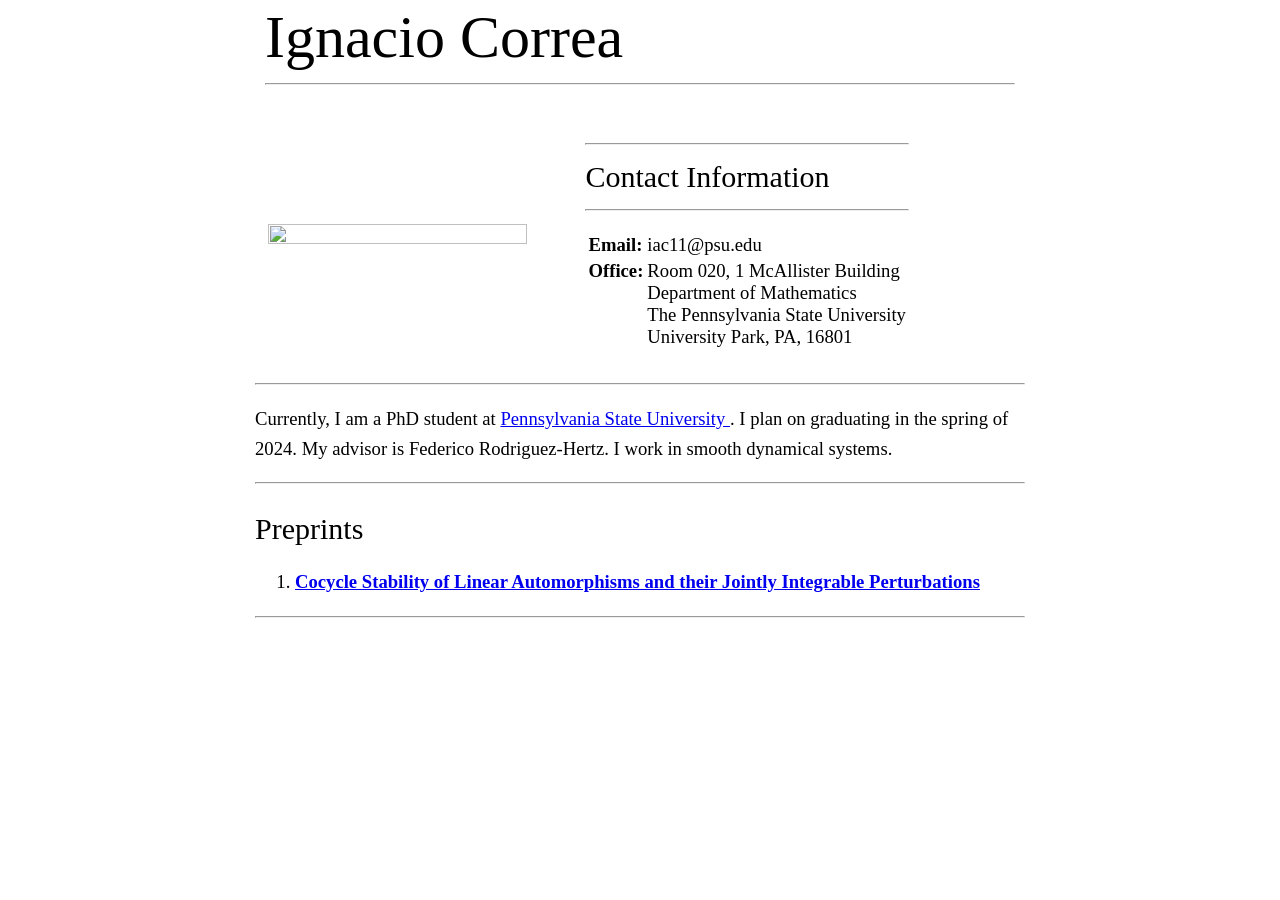
==== index.html @ 87c23995 "Add files via upload" ====
<!-- saved from url=(0032)https://calebspringer.github.io/ -->
<html><head><meta http-equiv="Content-Type" content="text/html; charset=UTF-8"><script type="module" id="truffle-injected" data-runtime="bkkjeefjfjcfdfifddmkdmcpmaakmelp" src="chrome-extension://bkkjeefjfjcfdfifddmkdmcpmaakmelp/contexts/all/injected-script/index.js"></script>
	<title> Caleb Springer </title>
	<link rel="stylesheet" type="text/css" href="./files/style.css">
</head>



<body>

<div id="container">
<div id="page">
<div id="content">
	<h1> Ignacio Correa <hr></h1>

	<table>
		<tbody><tr>
			<td width="50%">
				<div id="photo">
					<img src="./files/picture.jpg" width="100%"> <!-- width="243" height="286">-->
			    </div>
			</td>
			<td valign="top">
			    <p>
			    	</p><h2><hr> Contact Information <hr> </h2>
			    	<table>
			    			<tbody><tr>
			    				<td>
			    					<b>Email:</b>
			    				</td>
			    				<td>
			    					<!---cks5320@psu.edu--->
			    					iac11@psu.edu
			    				</td>
			    			</tr>
			    			<tr>
			    				<td valign="top">
			    					<b>Office:</b>
			    				</td>
			    				<td>
									Room 020, 1 McAllister Building<br>
									Department of Mathematics<br>
								 The Pennsylvania State University<br>
									University Park, PA, 16801<br>
			    				</td>
			    			</tr>
			    	</tbody></table>
				<p></p>
			</td>
		</tr>
	</tbody></table>

</div>
</div>
<div id="page">
<div id="content">
<hr>
	<p>
		Currently, I am a PhD  student at <a href="https://science.psu.edu/math"> Pennsylvania State University </a>. I plan on graduating in the spring of 2024. My advisor is Federico Rodriguez-Hertz. I work in smooth dynamical systems.
	</p>
<hr>
</div>
</div>
<div id="page">
<div id="content">
	<h2> Preprints </h2>
	<ol reversed="">
		<li>
			<a href="https://arxiv.org/abs/2211.15280">
				<b> Cocycle Stability of Linear Automorphisms and their Jointly Integrable Perturbations
		</li>
	</ol>

	<hr>
</div>
</div>
<!--
<div id="page">
<div id="content">
	<h2> Weekly events that I haved organize: </h2>
	<ul>
		<li>  2020-2021<a href="gradNT.html"> Number Theory Student Seminar </a> </li>
		<li>  2021 <a href="gradlunch.html"> Friday Math Lunch </a> </li>
	</ul>
	<hr>
</div>
</div>
<div id="page">
<div id="content">
	<h2> Teaching  Experience </h2><br>
	<i>University College London: </i>
	<ul>
		<li> <a href="https://www.ucl.ac.uk/maths/current-students/current-undergraduates/module-information-undergraduates"> MATH0037 Logic </a>, <i> Mathematics Honours Year 3 </i> - Winter 2023 </li>
		<li> <a href="https://www.ucl.ac.uk/maths/current-students/current-undergraduates/module-information-undergraduates"> MATH0006 Algebra 2</a>, <i> Mathematics Honours Year 1 </i> - Winter 2022 </li>
	</ul>

	<i>The Pennsylvania State University: </i>
	<ul>
		<li><a href="https://bulletins.psu.edu/university-course-descriptions/undergraduate/math/"> Math 220, Matrices </a> -  Summer 2021 </li>
		<li> <a href="https://science.psu.edu/math/mass/content/mass-2017.html"> Math 497C, Honors MASS Geometry: Knot Theory </a> - Fall 2017 </li>
		<li> <a href="https://bulletins.psu.edu/university-course-descriptions/undergraduate/math/"> Math 026, Plane Trigonometry </a> - Fall 2016 </li>
		<li> <a href="https://bulletins.psu.edu/university-course-descriptions/undergraduate/math/"> Math 026, Plane Trigonometry </a> - Summer 2016 </li>
		<li>  <a href="https://bulletins.psu.edu/university-course-descriptions/undergraduate/math/">  Math 021, College Algebra I </a> - Spring 2016 </li>
		<li> <a href="https://bulletins.psu.edu/university-course-descriptions/undergraduate/math/"> Math 034, Math and Money </a> - Fall 2015 </li>
	</ul>
	<hr>
</div>
</div>
<div id="page">
<div id="content">

<h2> Links</h2>
	<ul>
		<li>
			<a href="https://arxiv.org/search/math?searchtype=author&amp;query=Springer%2C+C">
			<b>arXiv Preprints</b></a>
		</li>
		<li>
			<a href="https://scholar.google.com/citations?hl=en&amp;authuser=1&amp;user=c3g_oRwAAAAJ">
				<b>Google Scholar</b></a>
		</li>
		<li>
			<a href="https://mathscinet.ams.org/mathscinet/MRAuthorID/1326228">
				<b>MathSciNet Author Page</b></a>
		</li>
		<li>
			<a href="https://genealogy.math.ndsu.nodak.edu/id.php?id=279803">
				<b>Math Genealogy</b></a>
		</li>
		<li>
			<a href="https://orcid.org/0000-0003-1514-4755">
				<b>ORCID</b></a>
		</li>
	</ul>

	<hr>
</div>
</div>
</div>

<div id="truffle-container"><div class="truffle-sidebar config-left" style="transform: translateX(-72px); width: 72px;"><iframe src="./Caleb Springer_files/sidebar.html" class="iframe" style="width: 72px;"></iframe></div><div class="c-alert-manager"></div></div></body></html>

-->
---- files/style.css ----
@charset "utf-8";
/* CSS Document */

@viewport {
  width: device-width ;
  zoom: 1.0 ;
}


table {
font-size:14pt;
}

tr, th, td{
    text-align: left;
  }

.mydate table{
  font-size:14pt;
}

.mydate tr, .mydate th, .mydate td{
    padding: 15px;
    text-align: left;
    width = "750px"
  }

 .mydate tr:hover {background-color:#f5f5f5;}


two-line{
  display: flex;
  justify-content: space-between;
}

body {
margin:0px;
padding:0px;
font-size:14pt;
font-family:"Georgia", "Times New Roman", "Century Gothic","Apple Gothic",AppleGothic,"URW Gothic L","Avant Garde",Futura,sans-serif;
/*background-color: #1d2b66;*/
}

h1 {
margin:0px;
padding:10px;
font-size:60px;
font-weight:normal;
}

h2 {
margin:0px;
padding-bottom: 5px;
font-size:30px;
font-weight:normal;
}

img {
border:none;
}


.center {
text-align:center;
}

.right {
text-align:right;
width:100%;
}

.italic {
font-style:italic;
}

.italiccenter {
font-style:italic;
text-align:center;
}

.italicright {
font-style:italic;
text-align:right;
}

.normal {
font-style:normal;
}

.valign {
vertical-align:top;
}


#container {
width:800px;
margin:3px auto;
font-size:14pt;
position: relative;
-moz-border-radius-topleft:10px;
-webkit-border-top-left-radius:10px;
-moz-border-radius-topright:10px;
-webkit-border-top-right-radius:10px;
overflow: hidden;
}

#name {
position: absolute;
top:70px;
left:0px;
float: left;
background-image:url(black50.png);
-moz-border-radius-topright:10px;
-webkit-border-top-right-radius:10px;
-moz-border-radius-bottomright:10px;
-webkit-border-bottom-right-radius:10px;
}

#name p {
margin:0px;
padding:5px 10px;
text-transform: uppercase;
font-size:14px;
padding-left:2em;
}

#page {
overflow:auto;
padding:10px 0px;
clear:both;
}

#content {
margin-left:15px;
margin-right:15px;
line-height:160%;
font-size:14pt;
}

#quote {
position:relative;
float:left;
padding:10px;
text-align:left;
font-style: italic;
}

#footer {
float:right;
padding:10px;	
}

#photo {
  position:relative;
  float:left;
  padding-top:0px;
  padding-bottom:10px;
  padding-right:25px;
  padding-left:10px;
  width: 80%;	
}

#previous{
        float:left;
}

#next{
        float:right;
}
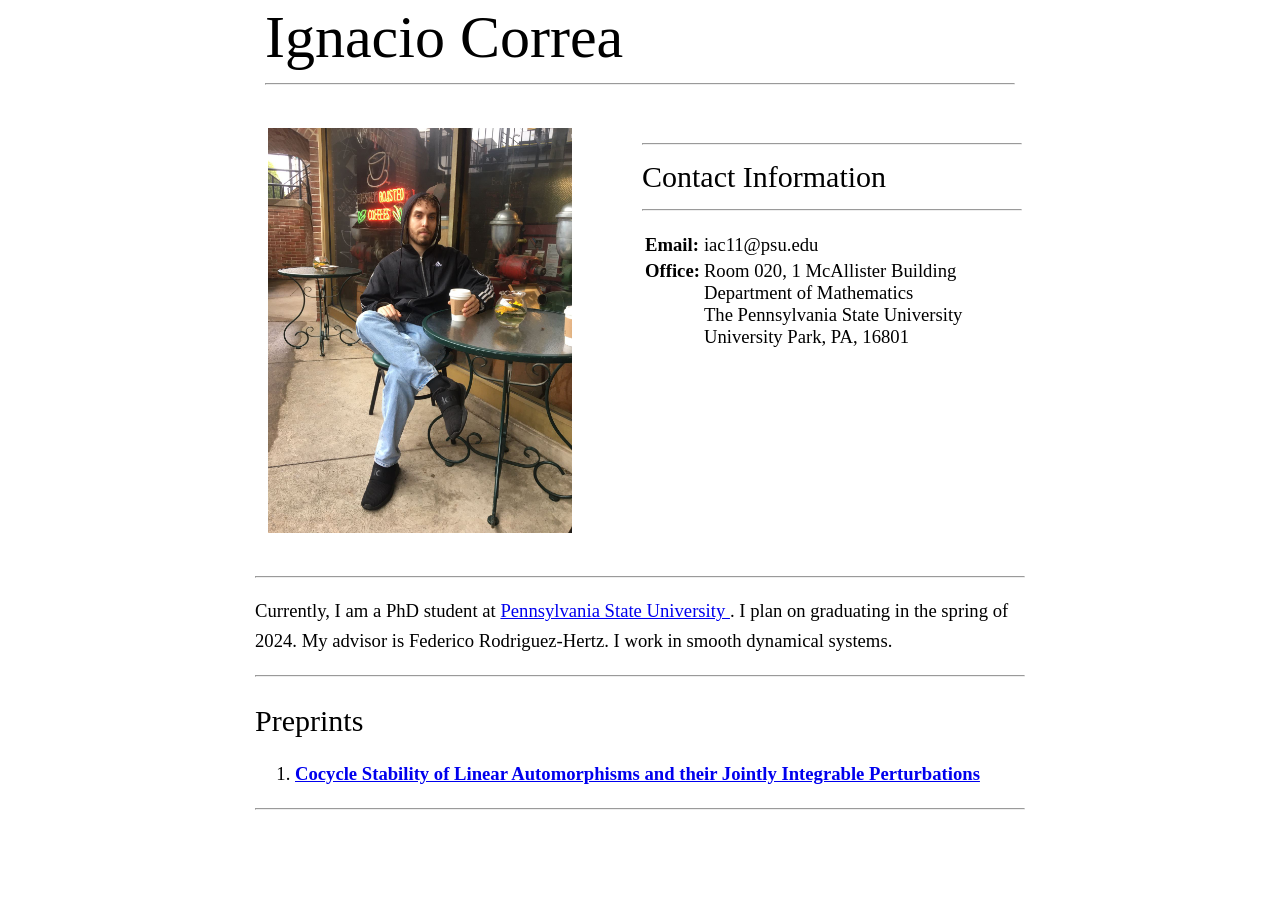
==== commit 15a11514: "Update index.html" ====
--- a/index.html
+++ b/index.html
@@ -18,7 +18,7 @@
 		<tbody><tr>
 			<td width="50%">
 				<div id="photo">
-					<img src="./files/picture.jpg" width="100%"> <!-- width="243" height="286">-->
+					<img src="./files/picture.JPG" width="100%"> <!-- width="243" height="286">-->
 			    </div>
 			</td>
 			<td valign="top">
